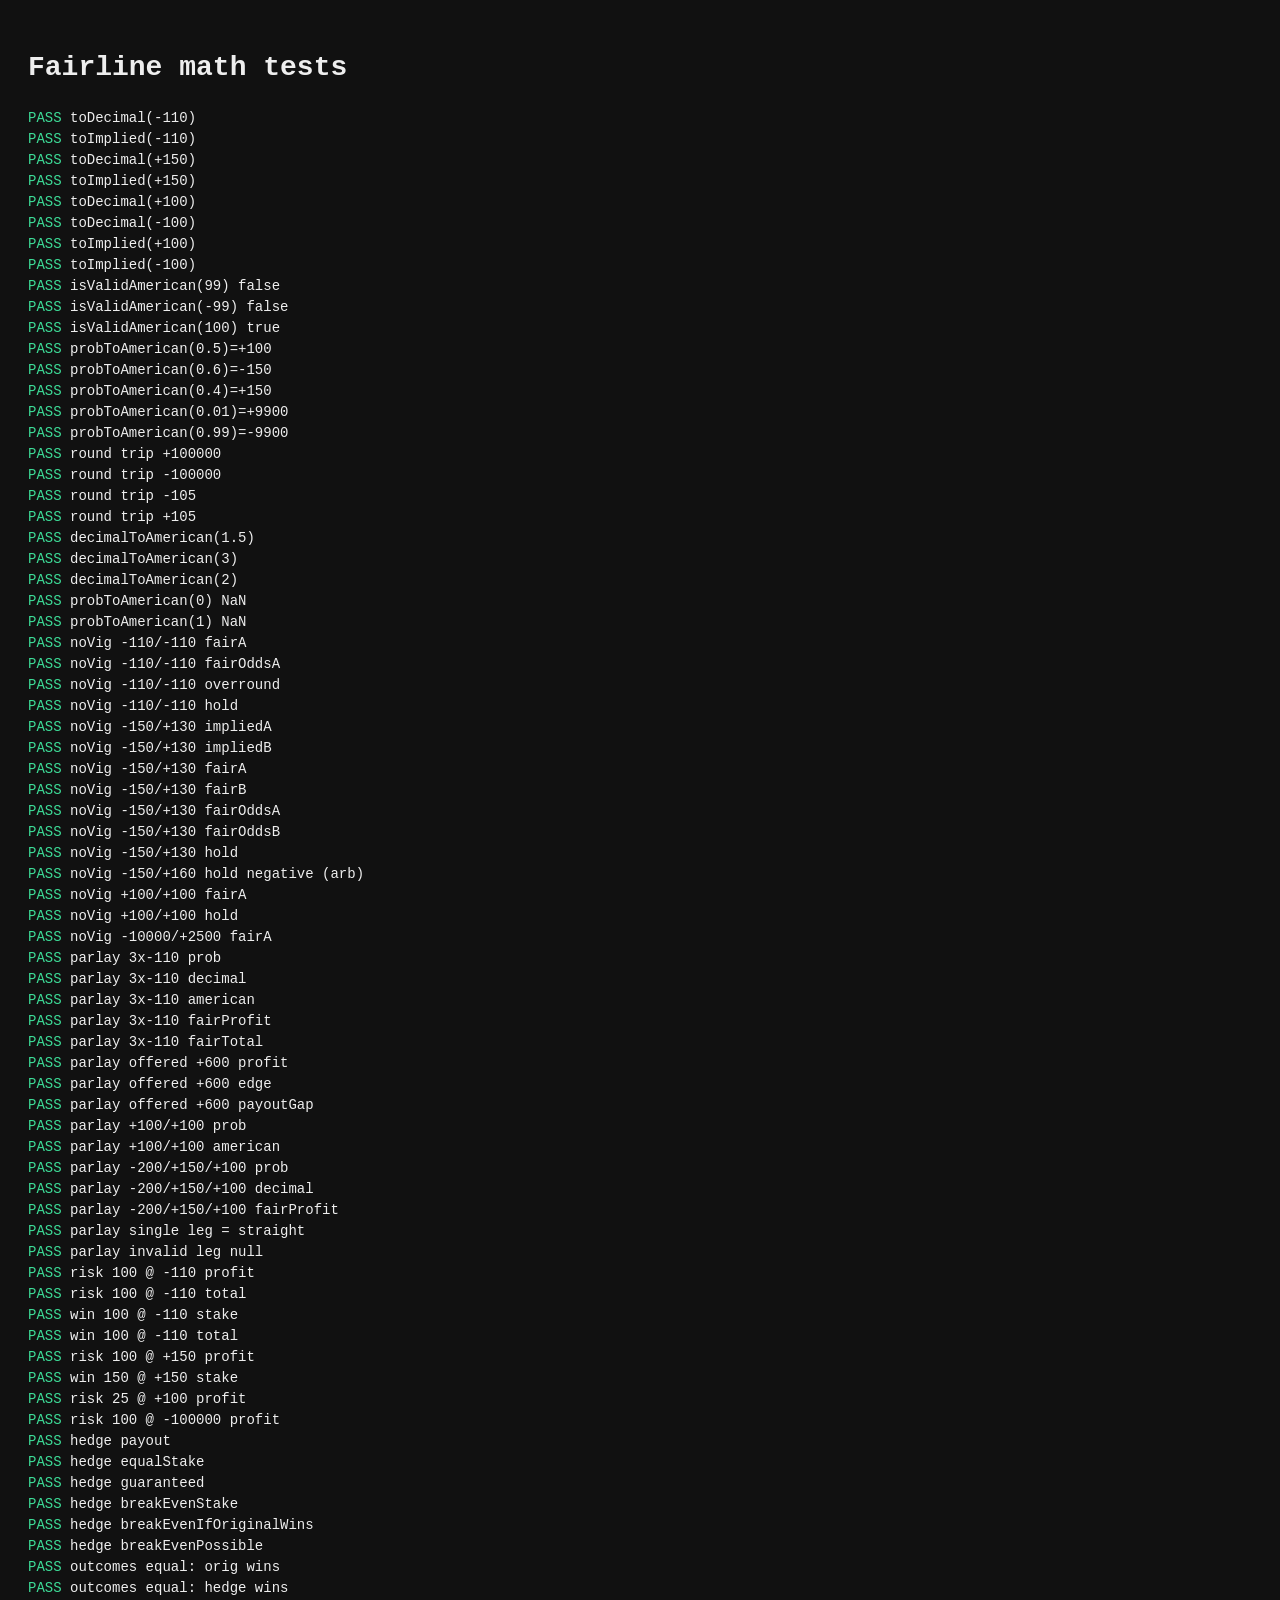
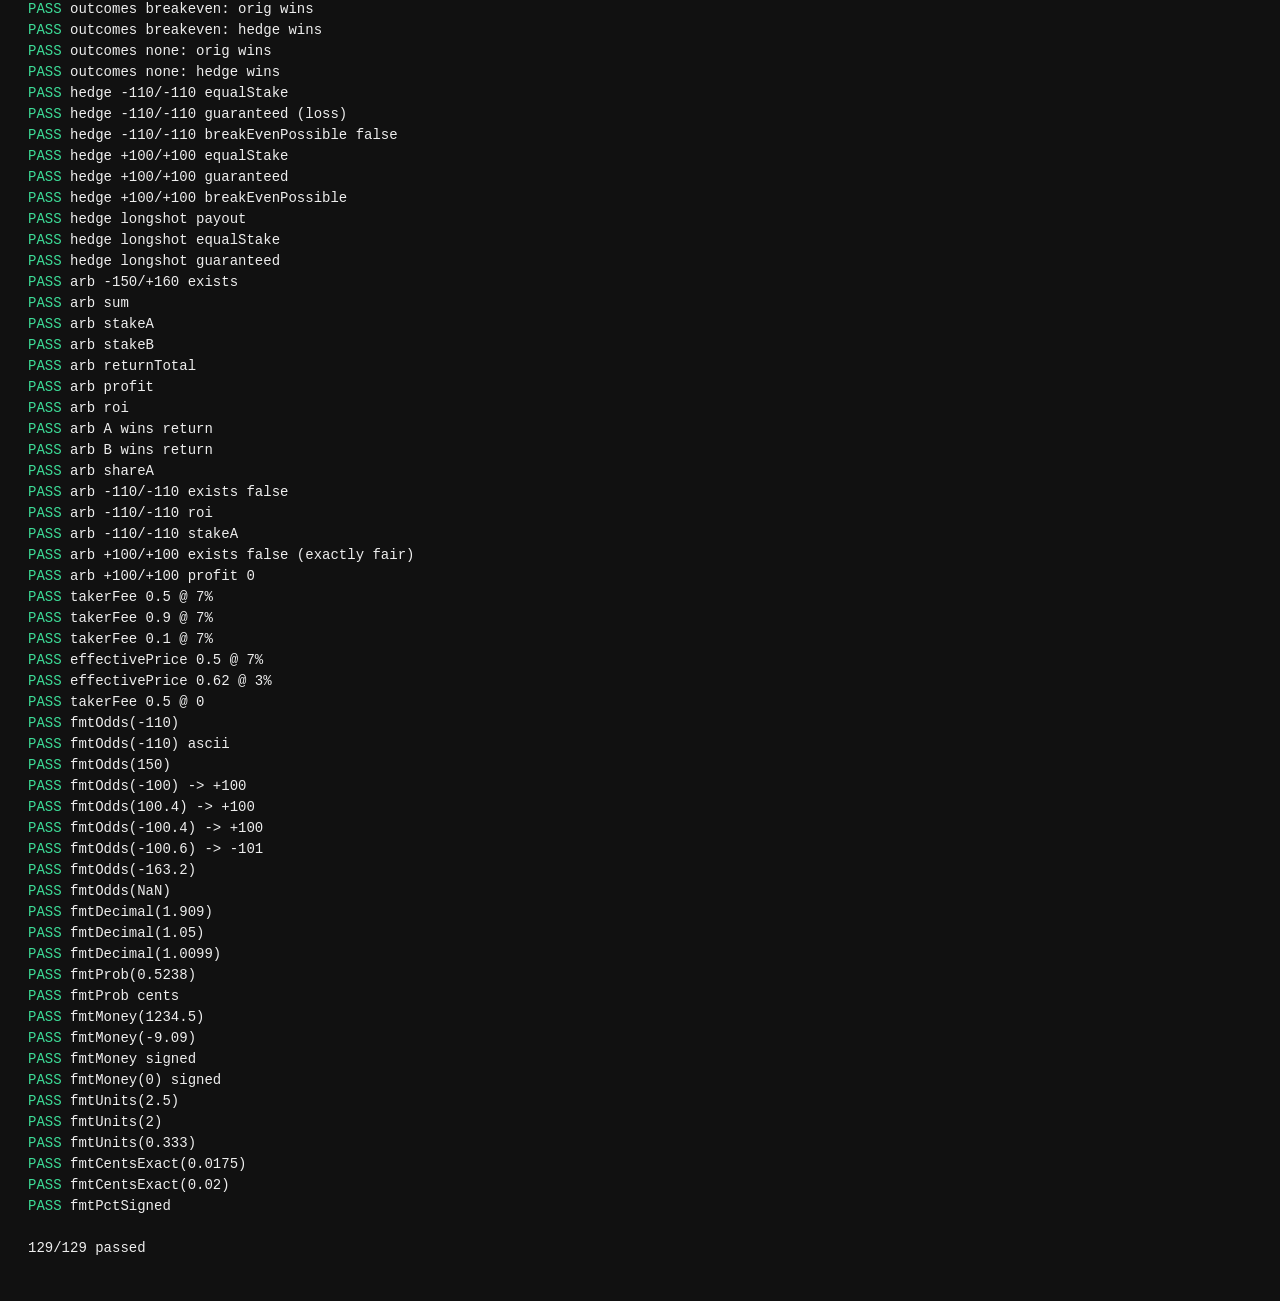
==== tests/math.html @ 2614fa9e "Fairline v1: odds, fair line, parlay, hedge and payout calculators as an offline PWA Co-Authored-By:" ====
<!doctype html>
<html lang="en"><head><meta charset="utf-8"><title>Fairline math tests</title>
<style>body{font:14px/1.5 ui-monospace,Menlo,monospace;padding:20px;background:#111;color:#eee}.ok{color:#3ddc97}.bad{color:#ff6b6b}</style>
</head><body><h1>Fairline math tests</h1><pre id="out"></pre>
<script type="module">
import * as M from '../js/math.js';
import * as F from '../js/format.js';
const cases = [];
const near = (name, got, want, tol = 1e-4) => cases.push({ name, got, want, ok: Math.abs(got - want) <= tol });
const eq = (name, got, want) => cases.push({ name, got, want, ok: got === want });

// Conversions
near('toDecimal(-110)', M.toDecimal(-110), 1.909091);
near('toImplied(-110)', M.toImplied(-110), 0.523810);
near('toDecimal(+150)', M.toDecimal(150), 2.5);
near('toImplied(+150)', M.toImplied(150), 0.4);
near('toDecimal(+100)', M.toDecimal(100), 2);
near('toDecimal(-100)', M.toDecimal(-100), 2);
near('toImplied(+100)', M.toImplied(100), 0.5);
near('toImplied(-100)', M.toImplied(-100), 0.5);
eq('isValidAmerican(99) false', M.isValidAmerican(99), false);
eq('isValidAmerican(-99) false', M.isValidAmerican(-99), false);
eq('isValidAmerican(100) true', M.isValidAmerican(100), true);
near('probToAmerican(0.5)=+100', M.probToAmerican(0.5), 100);
near('probToAmerican(0.6)=-150', M.probToAmerican(0.6), -150);
near('probToAmerican(0.4)=+150', M.probToAmerican(0.4), 150);
near('probToAmerican(0.01)=+9900', M.probToAmerican(0.01), 9900);
near('probToAmerican(0.99)=-9900', M.probToAmerican(0.99), -9900);
near('round trip +100000', M.probToAmerican(M.toImplied(100000)), 100000, 1e-6);
near('round trip -100000', M.probToAmerican(M.toImplied(-100000)), -100000, 1e-6);
near('round trip -105', M.probToAmerican(M.toImplied(-105)), -105, 1e-9);
near('round trip +105', M.probToAmerican(M.toImplied(105)), 105, 1e-9);
near('decimalToAmerican(1.5)', M.decimalToAmerican(1.5), -200);
near('decimalToAmerican(3)', M.decimalToAmerican(3), 200);
near('decimalToAmerican(2)', M.decimalToAmerican(2), 100);
eq('probToAmerican(0) NaN', Number.isNaN(M.probToAmerican(0)), true);
eq('probToAmerican(1) NaN', Number.isNaN(M.probToAmerican(1)), true);

// No-vig
let nv = M.noVig(-110, -110);
near('noVig -110/-110 fairA', nv.fairA, 0.5);
near('noVig -110/-110 fairOddsA', nv.fairOddsA, 100);
near('noVig -110/-110 overround', nv.overround, 0.047619);
near('noVig -110/-110 hold', nv.hold, 0.045455);
nv = M.noVig(-150, 130);
near('noVig -150/+130 impliedA', nv.impliedA, 0.6);
near('noVig -150/+130 impliedB', nv.impliedB, 0.434783);
near('noVig -150/+130 fairA', nv.fairA, 0.579832);
near('noVig -150/+130 fairB', nv.fairB, 0.420168);
near('noVig -150/+130 fairOddsA', nv.fairOddsA, -138.0, 0.05);
near('noVig -150/+130 fairOddsB', nv.fairOddsB, 138.0, 0.05);
near('noVig -150/+130 hold', nv.hold, 0.033613);
nv = M.noVig(-150, 160);
near('noVig -150/+160 hold negative (arb)', nv.hold, -0.015625);
nv = M.noVig(100, 100);
near('noVig +100/+100 fairA', nv.fairA, 0.5);
near('noVig +100/+100 hold', nv.hold, 0);
nv = M.noVig(-10000, 2500);
near('noVig -10000/+2500 fairA', nv.fairA, 0.990099 / (0.990099 + 0.038462));

// Parlay
let p = M.parlay([-110, -110, -110], 100, 600);
near('parlay 3x-110 prob', p.prob, 0.143727);
near('parlay 3x-110 decimal', p.decimal, 6.957926);
near('parlay 3x-110 american', p.american, 595.79, 0.01);
near('parlay 3x-110 fairProfit', p.fairProfit, 595.79, 0.01);
near('parlay 3x-110 fairTotal', p.fairTotal, 695.79, 0.01);
near('parlay offered +600 profit', p.offered.profit, 600);
near('parlay offered +600 edge', p.offered.edge, 0.143727 * 7 - 1);
near('parlay offered +600 payoutGap', p.offered.payoutGap, 100 * (7 - 6.957926), 0.01);
p = M.parlay([100, 100]);
near('parlay +100/+100 prob', p.prob, 0.25);
near('parlay +100/+100 american', p.american, 300);
p = M.parlay([-200, 150, 100], 50);
near('parlay -200/+150/+100 prob', p.prob, (2 / 3) * 0.4 * 0.5);
near('parlay -200/+150/+100 decimal', p.decimal, 1.5 * 2.5 * 2);
near('parlay -200/+150/+100 fairProfit', p.fairProfit, 50 * (7.5 - 1));
p = M.parlay([-110]);
near('parlay single leg = straight', p.american, -110, 1e-9);
eq('parlay invalid leg null', M.parlay([-110, 50]), null);

// Payout
let po = M.payoutFromRisk(100, -110);
near('risk 100 @ -110 profit', po.profit, 90.909091);
near('risk 100 @ -110 total', po.total, 190.909091);
po = M.payoutFromWin(100, -110);
near('win 100 @ -110 stake', po.stake, 110);
near('win 100 @ -110 total', po.total, 210);
po = M.payoutFromRisk(100, 150);
near('risk 100 @ +150 profit', po.profit, 150);
po = M.payoutFromWin(150, 150);
near('win 150 @ +150 stake', po.stake, 100);
po = M.payoutFromRisk(25, 100);
near('risk 25 @ +100 profit', po.profit, 25);
po = M.payoutFromRisk(100, -100000);
near('risk 100 @ -100000 profit', po.profit, 0.1);

// Hedge
let hd = M.hedge(100, 200, -150);
near('hedge payout', hd.payout, 300);
near('hedge equalStake', hd.equalStake, 180);
near('hedge guaranteed', hd.guaranteed, 20);
near('hedge breakEvenStake', hd.breakEvenStake, 150);
near('hedge breakEvenIfOriginalWins', hd.breakEvenIfOriginalWins, 50);
eq('hedge breakEvenPossible', hd.breakEvenPossible, true);
let ho = M.hedgeOutcomes(100, 200, 180, -150);
near('outcomes equal: orig wins', ho.ifOriginalWins, 20);
near('outcomes equal: hedge wins', ho.ifHedgeWins, 20);
ho = M.hedgeOutcomes(100, 200, 150, -150);
near('outcomes breakeven: orig wins', ho.ifOriginalWins, 50);
near('outcomes breakeven: hedge wins', ho.ifHedgeWins, 0, 1e-9);
ho = M.hedgeOutcomes(100, 200, 0, -150);
near('outcomes none: orig wins', ho.ifOriginalWins, 200);
near('outcomes none: hedge wins', ho.ifHedgeWins, -100);
hd = M.hedge(100, -110, -110);
near('hedge -110/-110 equalStake', hd.equalStake, 100);
near('hedge -110/-110 guaranteed (loss)', hd.guaranteed, -9.090909);
eq('hedge -110/-110 breakEvenPossible false', hd.breakEvenPossible, false);
hd = M.hedge(100, 100, 100);
near('hedge +100/+100 equalStake', hd.equalStake, 100);
near('hedge +100/+100 guaranteed', hd.guaranteed, 0, 1e-9);
eq('hedge +100/+100 breakEvenPossible', hd.breakEvenPossible, true);
hd = M.hedge(10, 5000, -2000);
near('hedge longshot payout', hd.payout, 510);
near('hedge longshot equalStake', hd.equalStake, 510 / 1.05);
near('hedge longshot guaranteed', hd.guaranteed, 510 - 10 - 510 / 1.05);

// Arb
let ab = M.arb(-150, 160, 1000);
eq('arb -150/+160 exists', ab.exists, true);
near('arb sum', ab.sum, 0.984615);
near('arb stakeA', ab.stakeA, 609.375);
near('arb stakeB', ab.stakeB, 390.625);
near('arb returnTotal', ab.returnTotal, 1015.625);
near('arb profit', ab.profit, 15.625);
near('arb roi', ab.roi, 0.015625);
near('arb A wins return', ab.stakeA * M.toDecimal(-150), 1015.625);
near('arb B wins return', ab.stakeB * M.toDecimal(160), 1015.625);
near('arb shareA', ab.shareA, 0.609375);
ab = M.arb(-110, -110, 1000);
eq('arb -110/-110 exists false', ab.exists, false);
near('arb -110/-110 roi', ab.roi, -0.045455);
near('arb -110/-110 stakeA', ab.stakeA, 500);
ab = M.arb(100, 100, 500);
eq('arb +100/+100 exists false (exactly fair)', ab.exists, false);
near('arb +100/+100 profit 0', ab.profit, 0, 1e-9);

// Fees
near('takerFee 0.5 @ 7%', M.takerFee(0.5, 0.07), 0.0175);
near('takerFee 0.9 @ 7%', M.takerFee(0.9, 0.07), 0.0063);
near('takerFee 0.1 @ 7%', M.takerFee(0.1, 0.07), 0.0063);
near('effectivePrice 0.5 @ 7%', M.effectivePrice(0.5, 0.07).price, 0.5175);
near('effectivePrice 0.62 @ 3%', M.effectivePrice(0.62, 0.03).price, 0.62 + 0.03 * 0.62 * 0.38);
near('takerFee 0.5 @ 0', M.takerFee(0.5, 0), 0);

// Formatting
eq('fmtOdds(-110)', F.fmtOdds(-110), '−110');
eq('fmtOdds(-110) ascii', F.fmtOdds(-110, { ascii: true }), '-110');
eq('fmtOdds(150)', F.fmtOdds(150), '+150');
eq('fmtOdds(-100) -> +100', F.fmtOdds(-100), '+100');
eq('fmtOdds(100.4) -> +100', F.fmtOdds(100.4), '+100');
eq('fmtOdds(-100.4) -> +100', F.fmtOdds(-100.4), '+100');
eq('fmtOdds(-100.6) -> -101', F.fmtOdds(-100.6), '−101');
eq('fmtOdds(-163.2)', F.fmtOdds(-163.2), '−163');
eq('fmtOdds(NaN)', F.fmtOdds(NaN), '—');
eq('fmtDecimal(1.909)', F.fmtDecimal(1.90909), '1.91');
eq('fmtDecimal(1.05)', F.fmtDecimal(1.05), '1.050');
eq('fmtDecimal(1.0099)', F.fmtDecimal(1.0099), '1.010');
eq('fmtProb(0.5238)', F.fmtProb(0.52381), '52.4%');
eq('fmtProb cents', F.fmtProb(0.52381, 'cents'), '52.4¢');
eq('fmtMoney(1234.5)', F.fmtMoney(1234.5), '$1,234.50');
eq('fmtMoney(-9.09)', F.fmtMoney(-9.0909), '−$9.09');
eq('fmtMoney signed', F.fmtMoney(20, { signed: true }), '+$20.00');
eq('fmtMoney(0) signed', F.fmtMoney(0, { signed: true }), '$0.00');
eq('fmtUnits(2.5)', F.fmtUnits(2.5), '2.5u');
eq('fmtUnits(2)', F.fmtUnits(2), '2u');
eq('fmtUnits(0.333)', F.fmtUnits(0.3333), '0.33u');
eq('fmtCentsExact(0.0175)', F.fmtCentsExact(0.0175), '1.75¢');
eq('fmtCentsExact(0.02)', F.fmtCentsExact(0.02), '2¢');
eq('fmtPctSigned', F.fmtPctSigned(0.015873, 2), '+1.59%');

const out = document.getElementById('out');
const fails = cases.filter((c) => !c.ok);
out.innerHTML = cases.map((c) => `<span class="${c.ok ? 'ok' : 'bad'}">${c.ok ? 'PASS' : 'FAIL'}</span> ${c.name}${c.ok ? '' : ` — got ${c.got}, want ${c.want}`}`).join('\n')
  + `\n\n${cases.length - fails.length}/${cases.length} passed`;
window.__results = { total: cases.length, failed: fails.map((c) => ({ name: c.name, got: c.got, want: c.want })) };
</script></body></html>
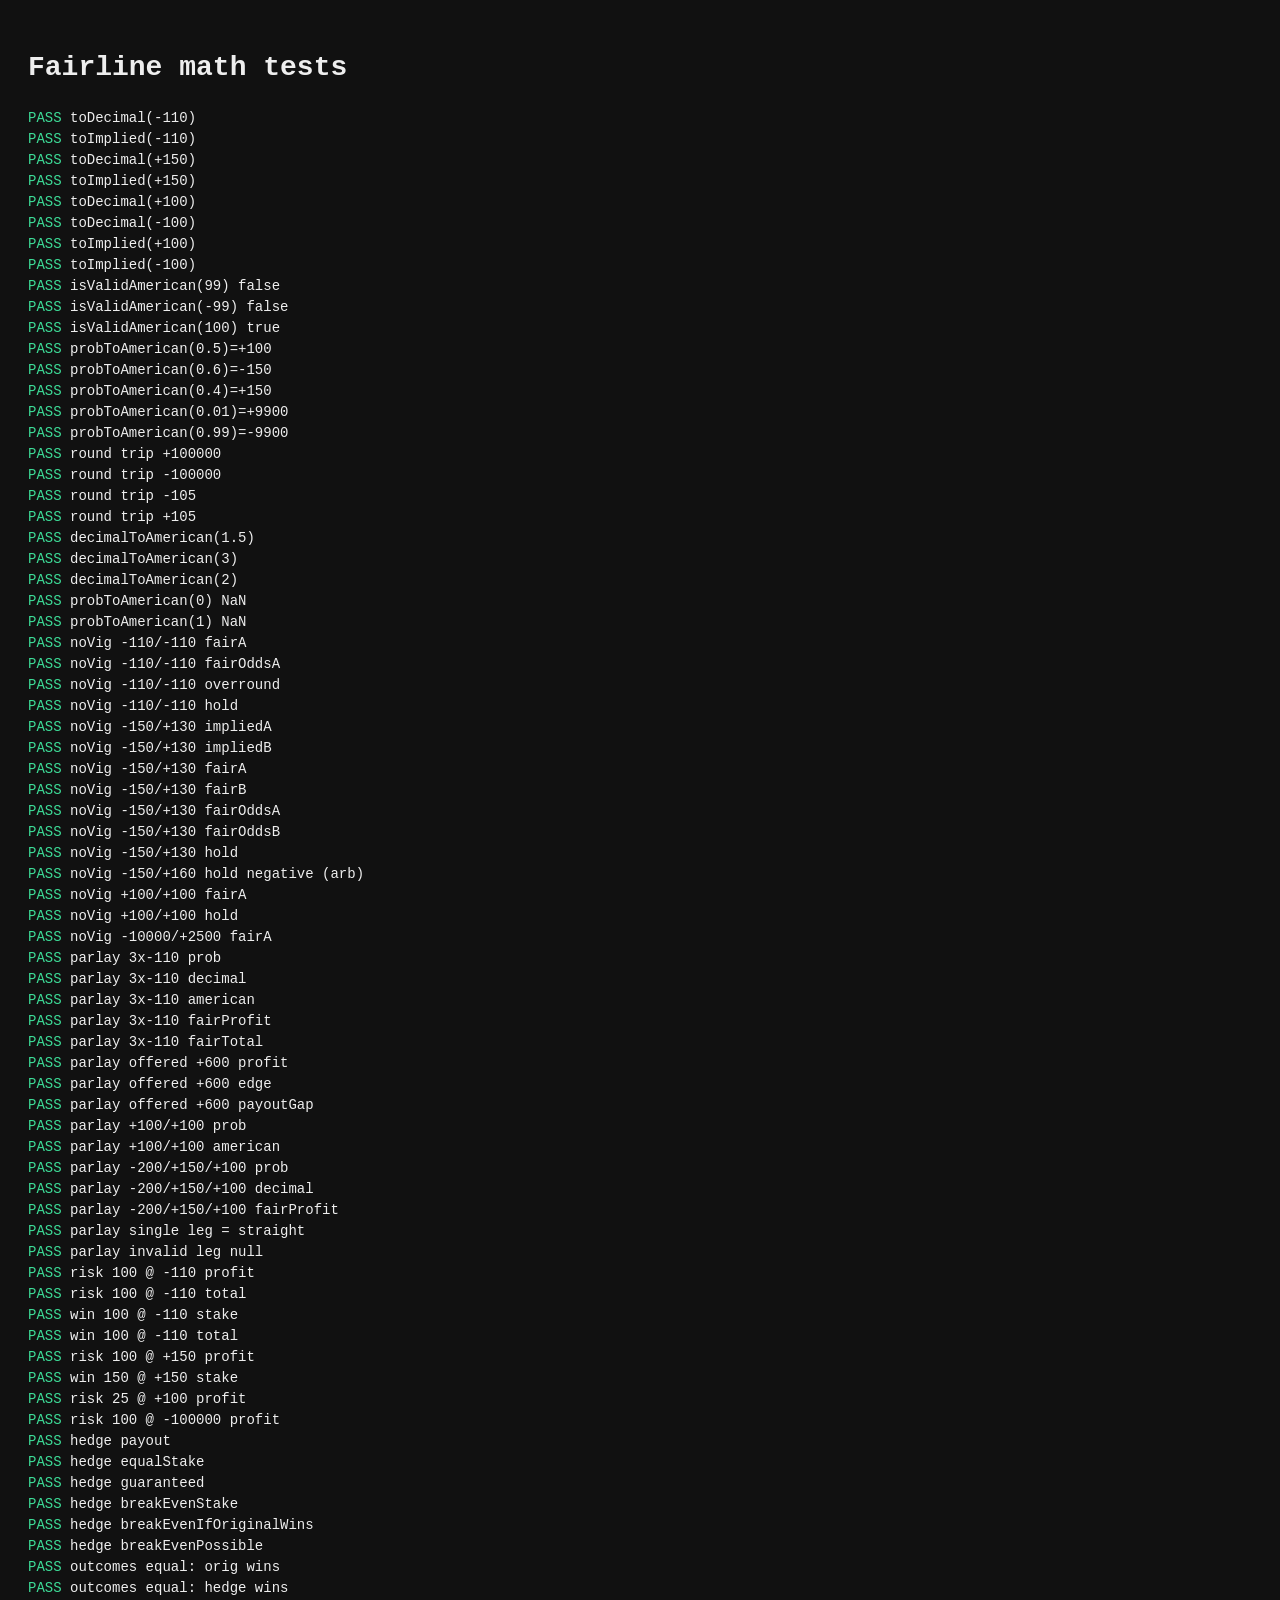
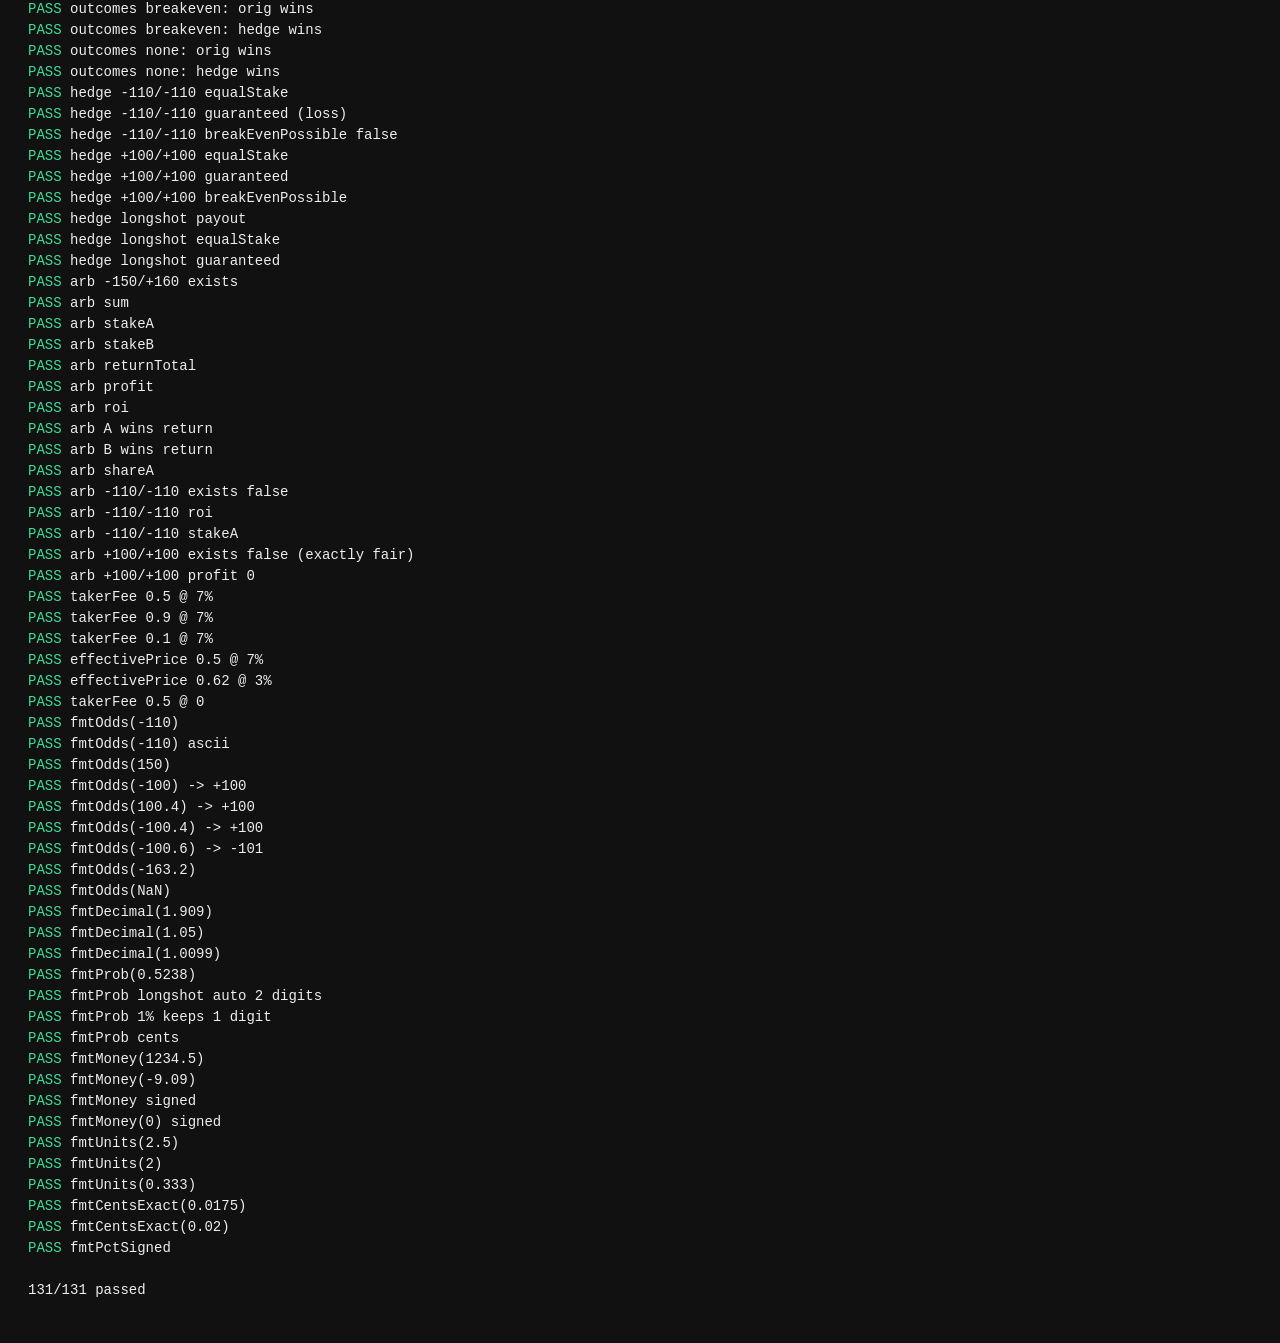
==== commit 3e12c97e: "Review round 1: contrast, touch targets, keyboard dismissal, hedge and parlay layouts, labels Co-Aut" ====
--- a/tests/math.html
+++ b/tests/math.html
@@ -47,8 +47,8 @@
 near('noVig -150/+130 impliedB', nv.impliedB, 0.434783);
 near('noVig -150/+130 fairA', nv.fairA, 0.579832);
 near('noVig -150/+130 fairB', nv.fairB, 0.420168);
-near('noVig -150/+130 fairOddsA', nv.fairOddsA, -138.0, 0.05);
-near('noVig -150/+130 fairOddsB', nv.fairOddsB, 138.0, 0.05);
+near('noVig -150/+130 fairOddsA', nv.fairOddsA, -138.0, 1e-6);
+near('noVig -150/+130 fairOddsB', nv.fairOddsB, 138.0, 1e-6);
 near('noVig -150/+130 hold', nv.hold, 0.033613);
 nv = M.noVig(-150, 160);
 near('noVig -150/+160 hold negative (arb)', nv.hold, -0.015625);
@@ -60,7 +60,7 @@
 
 // Parlay
 let p = M.parlay([-110, -110, -110], 100, 600);
-near('parlay 3x-110 prob', p.prob, 0.143727);
+near('parlay 3x-110 prob', p.prob, 0.1437209, 1e-7);
 near('parlay 3x-110 decimal', p.decimal, 6.957926);
 near('parlay 3x-110 american', p.american, 595.79, 0.01);
 near('parlay 3x-110 fairProfit', p.fairProfit, 595.79, 0.01);
@@ -167,6 +167,8 @@
 eq('fmtDecimal(1.05)', F.fmtDecimal(1.05), '1.050');
 eq('fmtDecimal(1.0099)', F.fmtDecimal(1.0099), '1.010');
 eq('fmtProb(0.5238)', F.fmtProb(0.52381), '52.4%');
+eq('fmtProb longshot auto 2 digits', F.fmtProb(0.0099), '0.99%');
+eq('fmtProb 1% keeps 1 digit', F.fmtProb(0.01), '1.0%');
 eq('fmtProb cents', F.fmtProb(0.52381, 'cents'), '52.4¢');
 eq('fmtMoney(1234.5)', F.fmtMoney(1234.5), '$1,234.50');
 eq('fmtMoney(-9.09)', F.fmtMoney(-9.0909), '−$9.09');
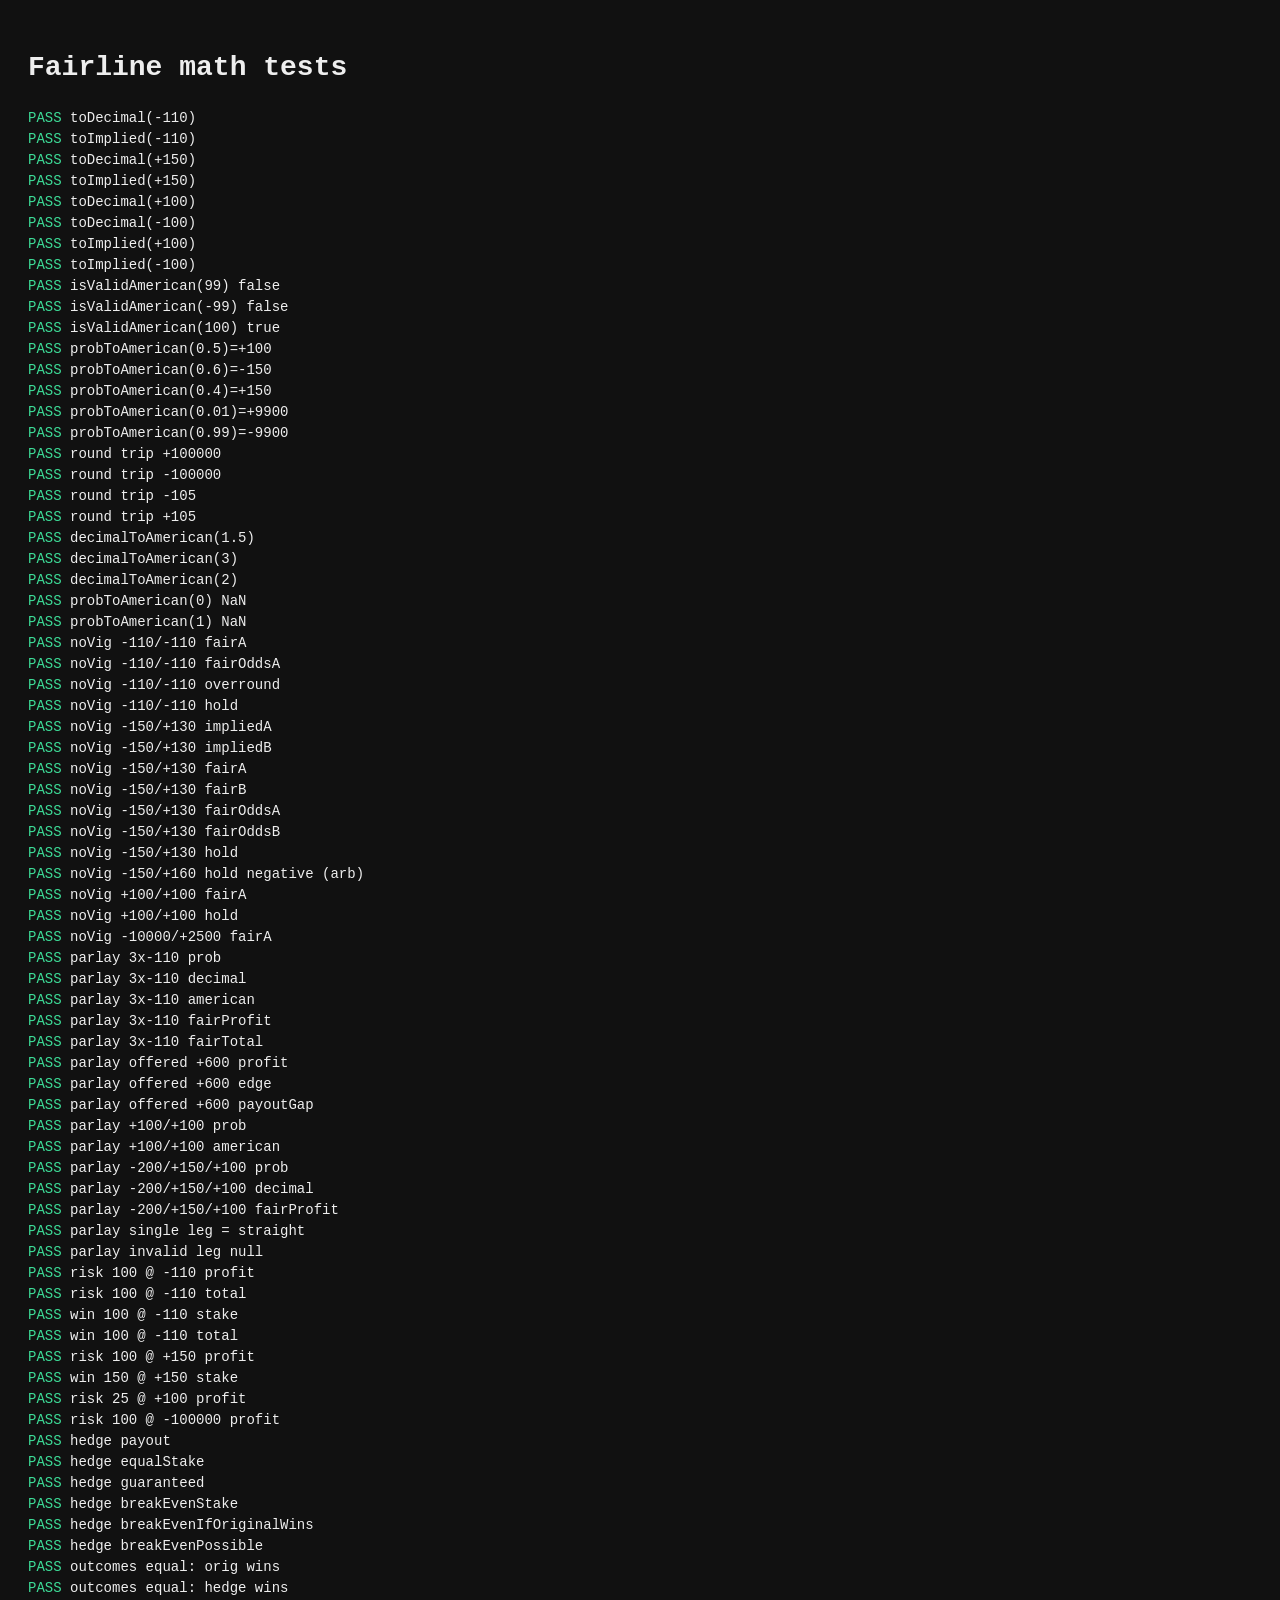
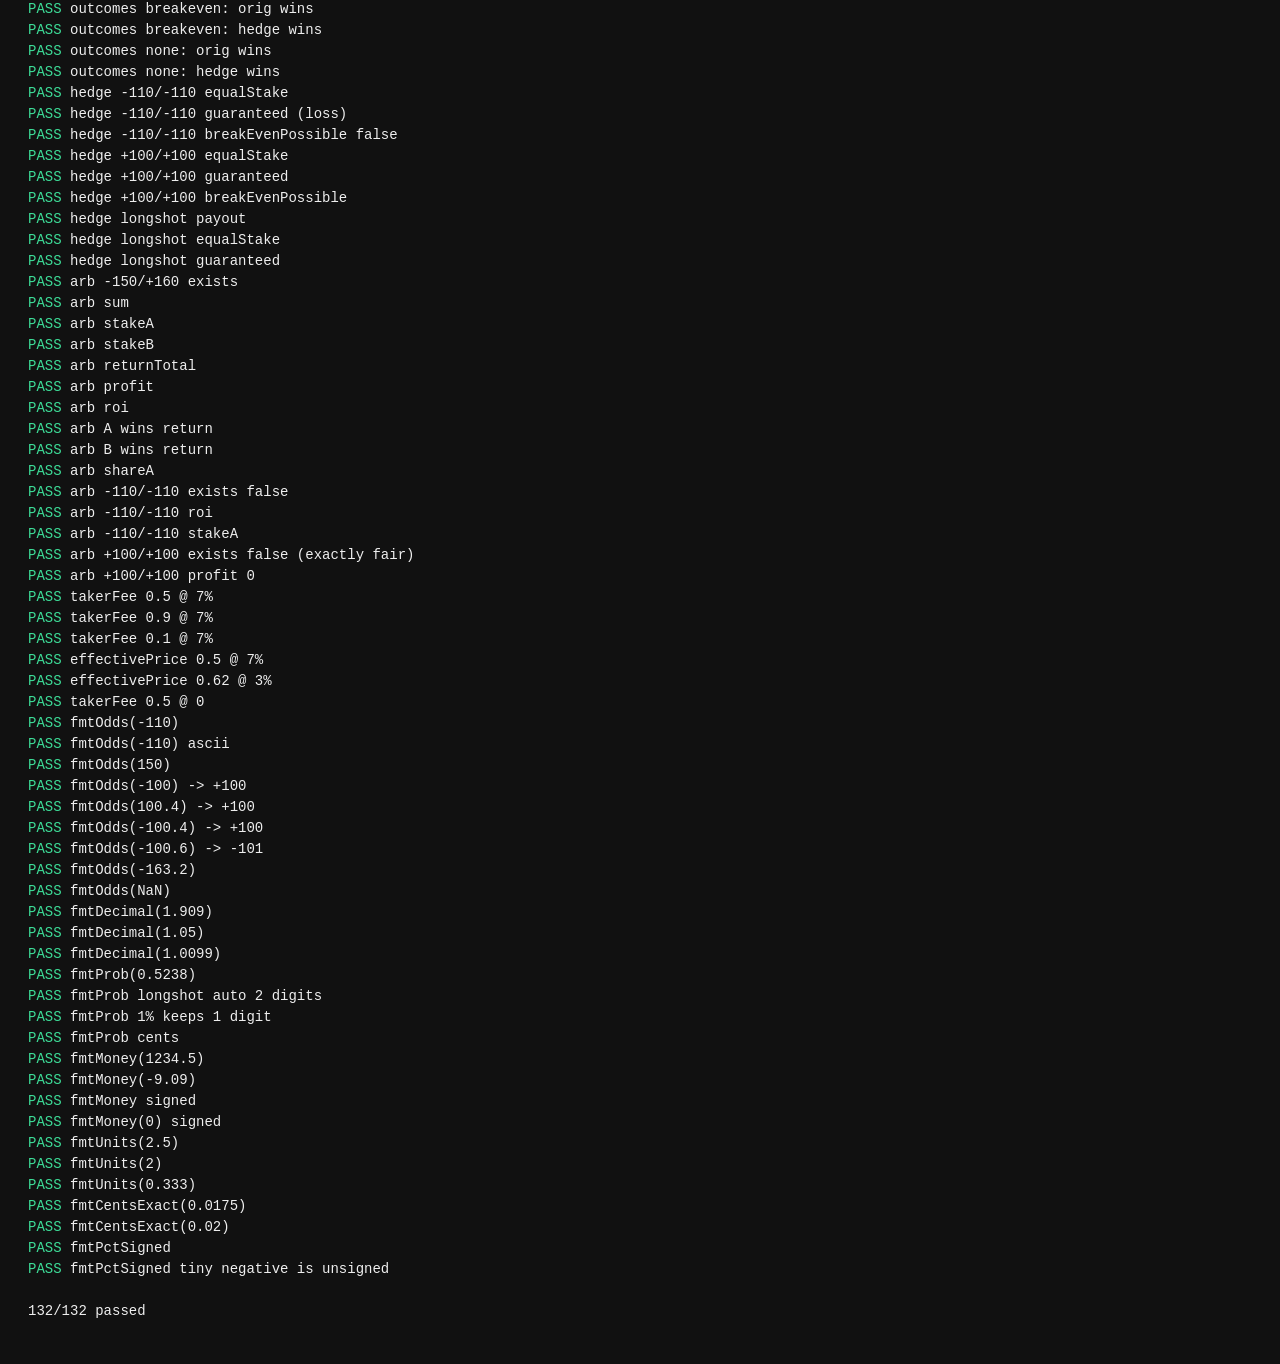
==== commit a7249058: "Strip threshold uses the real header edge (safe area), break-even labels, unsigned zero percent Co-A" ====
--- a/tests/math.html
+++ b/tests/math.html
@@ -180,6 +180,7 @@
 eq('fmtCentsExact(0.0175)', F.fmtCentsExact(0.0175), '1.75¢');
 eq('fmtCentsExact(0.02)', F.fmtCentsExact(0.02), '2¢');
 eq('fmtPctSigned', F.fmtPctSigned(0.015873, 2), '+1.59%');
+eq('fmtPctSigned tiny negative is unsigned', F.fmtPctSigned(-1e-9, 2), '0.00%');
 
 const out = document.getElementById('out');
 const fails = cases.filter((c) => !c.ok);
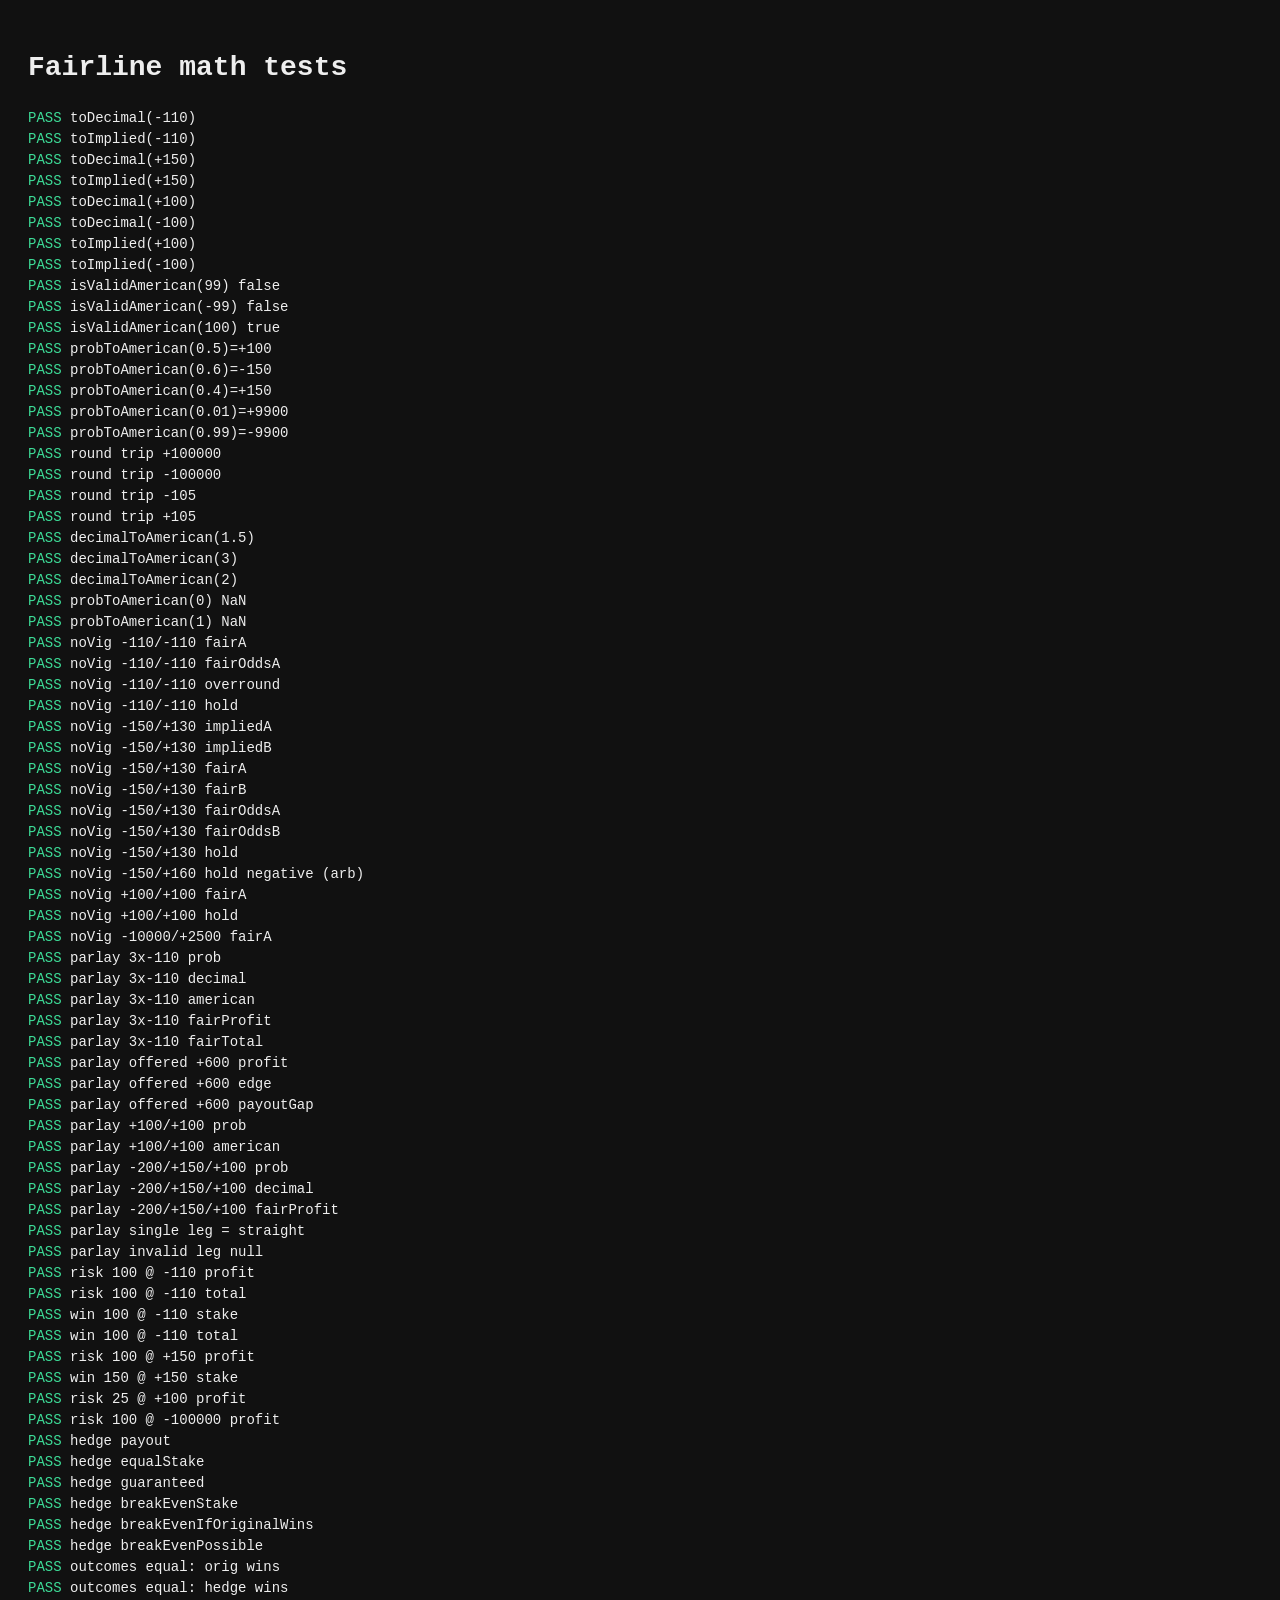
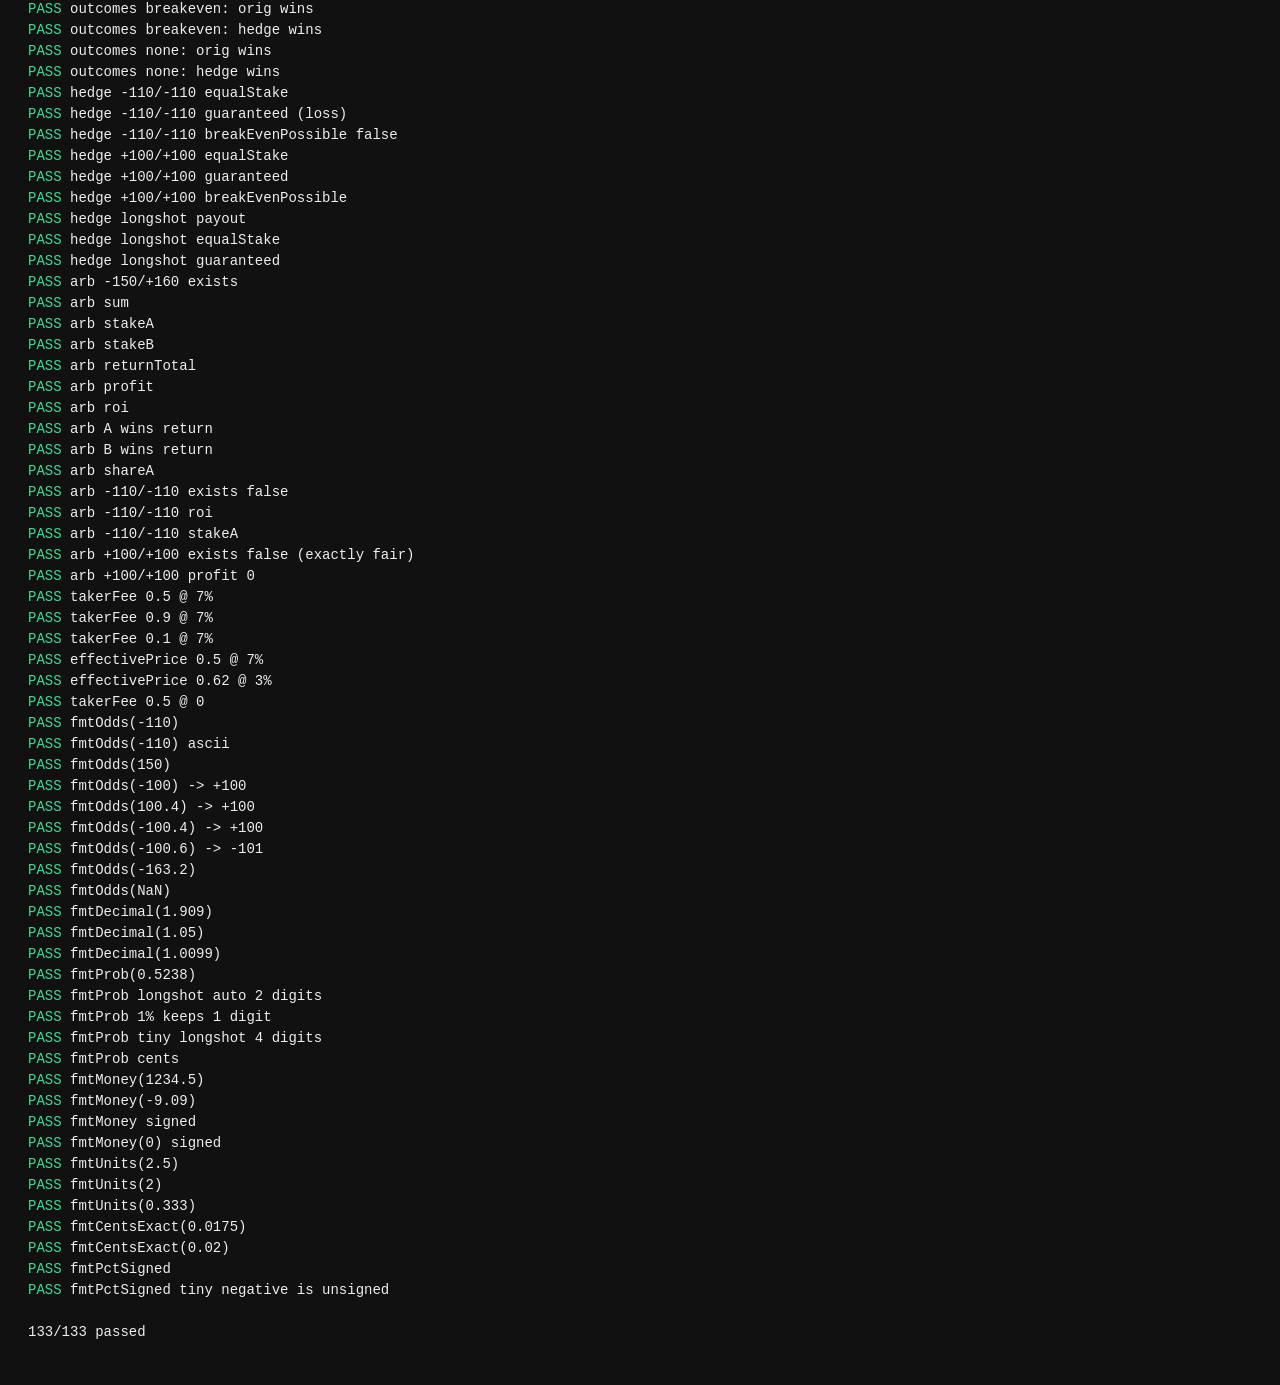
==== commit 41d9cad5: "Fair line strip uses bare side labels, converter typing-state, tiny longshot precision, release 1.2." ====
--- a/tests/math.html
+++ b/tests/math.html
@@ -169,6 +169,7 @@
 eq('fmtProb(0.5238)', F.fmtProb(0.52381), '52.4%');
 eq('fmtProb longshot auto 2 digits', F.fmtProb(0.0099), '0.99%');
 eq('fmtProb 1% keeps 1 digit', F.fmtProb(0.01), '1.0%');
+eq('fmtProb tiny longshot 4 digits', F.fmtProb(0.000023), '0.0023%');
 eq('fmtProb cents', F.fmtProb(0.52381, 'cents'), '52.4¢');
 eq('fmtMoney(1234.5)', F.fmtMoney(1234.5), '$1,234.50');
 eq('fmtMoney(-9.09)', F.fmtMoney(-9.0909), '−$9.09');
